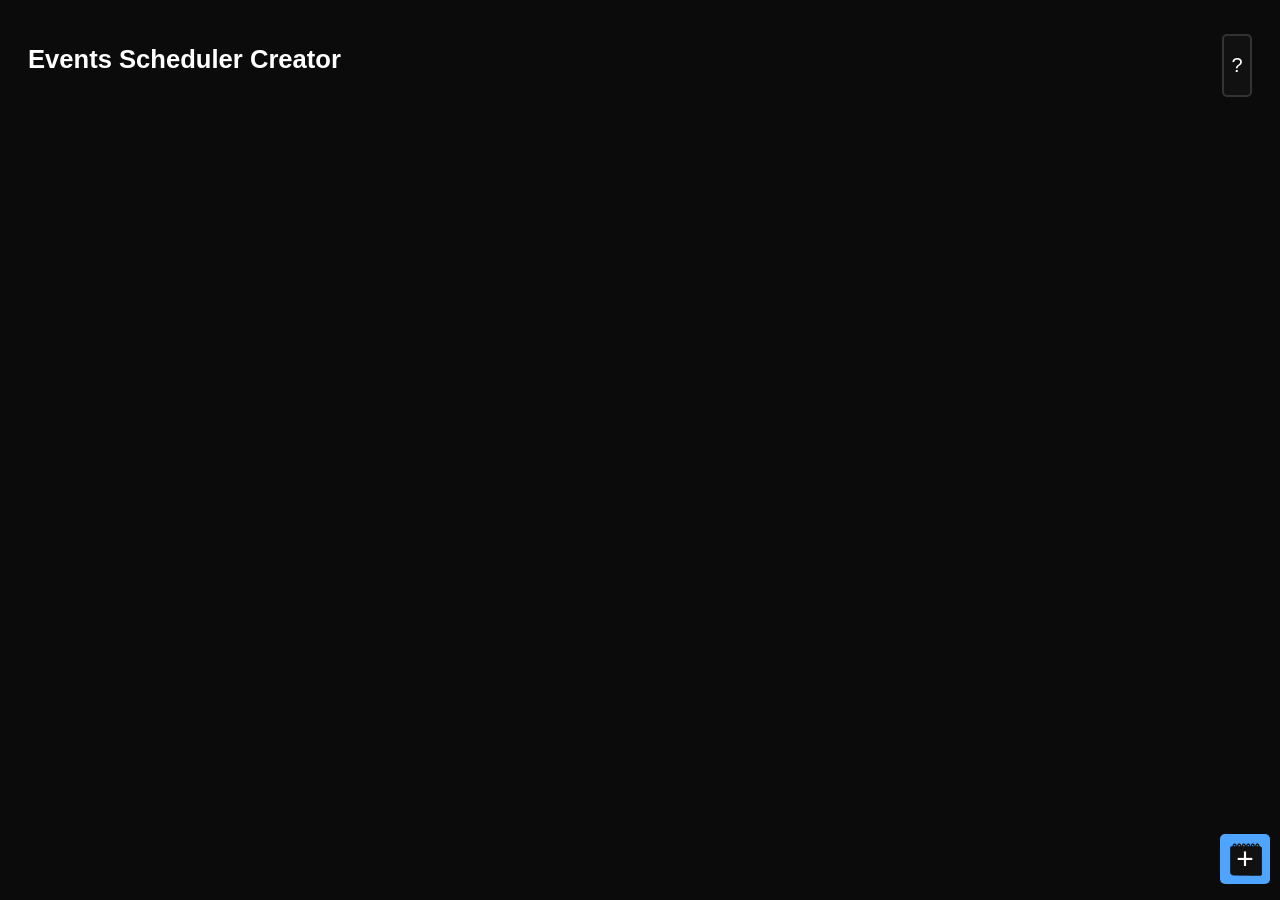
==== index.html @ 3b093596 "Add files via upload" ====
<!DOCTYPE html>
<html lang="en">
<head>
<meta charset="UTF-8">
<meta name="viewport" content="width=device-width, initial-scale=1.0">
<title>Event Creator</title>
<link rel="stylesheet" href="index_data/styles/roots.css">
<link rel="stylesheet" href="index_data/styles/main.css">
<link rel="stylesheet" href="index_data/styles/modal.css">
<link rel="stylesheet" href="index_data/styles/events.css">
</head>
<body>
  <header>
    <h1 class="title-page">Events Scheduler Creator</h1>
    <button id="infouse">?</button>
  </header>
<button id="openModal"><div class="button-bg">🗓️</div><div class="plus-sign">+</div></button>
<!-- Modal -->
<div id="eventModal" class="modal">
  <div class="modal-content">
    <h3>Create Event</h3>
    <input id="eventTitle" placeholder="Title" required>
    <textarea id="eventDesc" placeholder="Description (optional)" style="resize: vertical;"></textarea>
    <input id="eventDate" type="datetime-local" required><span>(required)</span>
    <input id="eventGame" placeholder="Anime/Game Name (optional)">
    <button id="saveEvent">Save</button>
    <button id="closeModal">Cancel</button>
  </div>
</div>
<div id="useinfoModal" class="modal">
  <div class="modal-content">
    About this site:<br>
    This site allows you to create and manage countdown events for your favorite games or anime releases. You can add events with titles, descriptions, dates, and associated game or anime names. The events will be displayed with a live countdown timer.<br>
    This project is gen by AI and is open source. You can find the source code on <a href="https://github.com/DragonHTMIL/TimeShoduls">GitHub</a>
    <hr>
    <h3>Usage Info</h3>
    <p>1. Click the calendar button to create a new event.</p>
    <p>2. Fill in the title and date (required). Description and game or anime name are optional.</p>
    <p>3. Save the event to see it listed with a countdown.</p>
    <p>4. Click "Delete" on an event card to remove it.</p>
    <hr>
    <strong>Note:</strong> Events are stored in your browser's local storage, so they will persist until you clear it or delete them manually.<br> and removed events cannot be recovered.</p>
    <button id="closeUseInfo">Close</button>
  </div>
</div>
<div id="eventsContainer"></div>
<script src="index_data/scripts/registrations.js"></script>
<script src="index_data/scripts/modal_event.js"></script>
<script src="index_data/scripts/modal_infouse.js"></script>
<script src="index_data/scripts/get_next_event_index.js"></script>
<script src="index_data/scripts/save_event.js"></script>
<script src="index_data/scripts/render_events.js"></script>
<script src="index_data/scripts/create_event_card.js"></script>
<script src="index_data/scripts/timer.js"></script>
<!-- importants be bottom and last -->
<script src="index_data/scripts/window/dom_content_loaded.js"></script>
</body>
</html>
---- index_data/styles/roots.css ----
:root {
  --background: #0b0b0bff;
  --text-color: #ffffffff;
  --card-background: #141414ff;
  --card-border: #333333ff;
  --evt-remove: #5a0f0fff;
  --evt-remove-hover: #a01616ff;
  --special-color: #4fa4ffff;
  --inner-background: #000000b3;
  --modal-background: #111111ff;
  --inputs-background: #222222ff;
  --inputs-background-hover: #333333ff;
  --text-important: #ff4f4fff;
}
---- index_data/styles/main.css ----
*,
*:hover,
*:focus {
  transition: .6s;
  -o-transition: .6s;
  -moz-transition: .6s;
  -webkit-transition: .6s;
  -webkit-tap-highlight-color: transparent;
}
body {
  background-color: var(--background);
  color: var(--text-color);
  font-family: Arial, sans-serif;
  padding: 20px;
  user-select: none;
  -ms-user-select: none;
  -moz-user-select: none;
  -webkit-user-select: none;
}
header {
  position: relative;
  display: flex;
  justify-content: space-between;
  align-items: center;
  margin-bottom: 20px;
  font-size: 1vmax;
}
---- index_data/styles/modal.css ----
.modal {
  display: none;
  position: fixed;
  inset: 0;
  background-color: var(--inner-background);
  z-index: 2;
}
.modal-content {
  background-color: var(--modal-background);
  padding: 20px;
  width: 80%;
  margin: 10% auto;
  border-radius: 10px;
}
input, textarea, button {
  width: calc(100% - 16px);
  margin: 6px 0;
  padding: 8px;
  background-color: var(--inputs-background);
  color: var(--text-color);
  border: none;
  border-radius: 5px;
}
input:hover, textarea:hover, button:hover,
input:focus, textarea:focus, button:focus {
  background-color: var(--inputs-background-hover);
}
button, button:hover, button:focus {
  cursor: pointer;
  width: 100%;
}
#eventDate {
  width: calc(100% - 96px);
}
span {
  color: var(--text-important);
  padding: 0px 5px;
}
#openModal {
  position: fixed;
  bottom: 10px;
  right: 10px;
  width: 50px;
  height: 50px;
  font-size: 30px;
  padding: 0;
  background-color: var(--special-color);
  display: flex;
  justify-content: center;
  align-items: center;
  z-index: 1;
}
.button-bg {
  background-color: var(--modal-background);
  background-clip: text;
  -webkit-background-clip: text;
  color: transparent;
}
#openModal .plus-sign {
  position: absolute;
}
#openModal:hover .plus-sign {
  transform: rotate(90deg);
}
#infouse {
  position: absolute;
  right: 0px;
  top: 0px;
  width: 30px;
  height: 100%;
  font-size: 20px;
  background-color: var(--modal-background);
  display: flex;
  justify-content: center;
  align-items: center;
  border: 2px solid var(--card-border);
}
#infouse:hover {
  background-color: var(--inputs-background-hover);
}
---- index_data/styles/events.css ----
.event-card {
  position: relative;
  background-color: var(--card-background);
  padding: 12px;
  margin-top: 10px;
  border-radius: 8px;
  border: 2px solid var(--card-border);
}
.countdown {
  color: var(--special-color);
  font-weight: bold;
  margin-top: 10px;
}
.delete-btn {
  background-color: var(--evt-remove) !important;
}
.delete-btn:hover {
  background-color: var(--evt-remove-hover) !important;
}
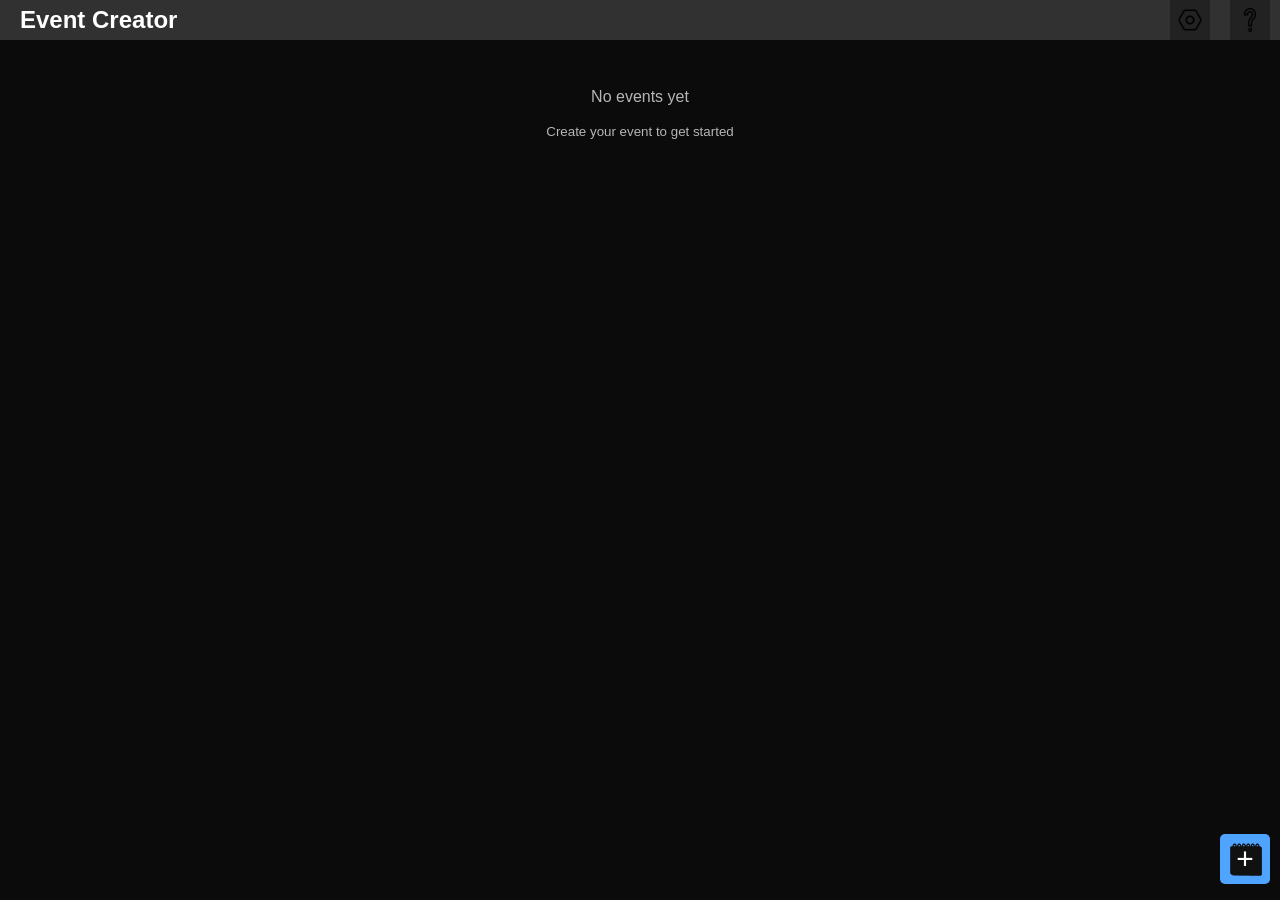
==== commit 94d7c4f2: "Add files via upload" ====
--- a/index.html
+++ b/index.html
@@ -1,58 +1,118 @@
 <!DOCTYPE html>
 <html lang="en">
 <head>
-<meta charset="UTF-8">
-<meta name="viewport" content="width=device-width, initial-scale=1.0">
-<title>Event Creator</title>
-<link rel="stylesheet" href="index_data/styles/roots.css">
-<link rel="stylesheet" href="index_data/styles/main.css">
-<link rel="stylesheet" href="index_data/styles/modal.css">
-<link rel="stylesheet" href="index_data/styles/events.css">
+  <meta charset="UTF-8">
+  <meta name="viewport" content="width=device-width, initial-scale=1.0">
+  <link rel="icon" type="image/x-icon" href="index_data/textures/system/freepik_7477497.png">
+  <link rel="canonical" href="https://dragonhtmil.github.io/mnts.esc.org/">
+  <link rel="manifest" href="" id="manifestTestLoad">
+  <title>...</title>
+  <link rel="stylesheet" href="index_data/styles/roots.css">
+  <link rel="stylesheet" href="index_data/styles/styles.css">
 </head>
 <body>
+  <div class="header-spacer"></div>
   <header>
-    <h1 class="title-page">Events Scheduler Creator</h1>
-    <button id="infouse">?</button>
+    <h1 class="title-page" id="title">...</h1>
+    <button id="openSettings"><div class="text-effect"></div></button>
+    <button id="infouse"><div class="text-effect"></div></button>
   </header>
-<button id="openModal"><div class="button-bg">🗓️</div><div class="plus-sign">+</div></button>
-<!-- Modal -->
-<div id="eventModal" class="modal">
-  <div class="modal-content">
-    <h3>Create Event</h3>
-    <input id="eventTitle" placeholder="Title" required>
-    <textarea id="eventDesc" placeholder="Description (optional)" style="resize: vertical;"></textarea>
-    <input id="eventDate" type="datetime-local" required><span>(required)</span>
-    <input id="eventGame" placeholder="Anime/Game Name (optional)">
-    <button id="saveEvent">Save</button>
-    <button id="closeModal">Cancel</button>
+  <div id="settingsModal" class="modal">
+    <div class="modal-content">
+      <div class="settings-header-spacer"><h3 id="settingsHeaderTitle">...</h3></div>
+      <div class="setting-title" id="langs">...</div>
+      <div class="buttons-list">
+        <button id="english" class="lang-btn" onclick="setActiveEn();checkSettingsChanges();">...</button>
+        <button id="russian" class="lang-btn" onclick="setActiveRu();checkSettingsChanges();">...</button>
+        <button id="hebrew" class="lang-btn" onclick="setActiveHe();checkSettingsChanges();">...</button>
+      </div>
+      <button id="settingsApplyer" class="apply-text" style="display: none;" onclick="applySettings();">...</button>
+      <button id="closeSettings" class="close-text">...</button>
+    </div>
   </div>
-</div>
-<div id="useinfoModal" class="modal">
-  <div class="modal-content">
-    About this site:<br>
-    This site allows you to create and manage countdown events for your favorite games or anime releases. You can add events with titles, descriptions, dates, and associated game or anime names. The events will be displayed with a live countdown timer.<br>
-    This project is gen by AI and is open source. You can find the source code on <a href="https://github.com/DragonHTMIL/TimeShoduls">GitHub</a>
-    <hr>
-    <h3>Usage Info</h3>
-    <p>1. Click the calendar button to create a new event.</p>
-    <p>2. Fill in the title and date (required). Description and game or anime name are optional.</p>
-    <p>3. Save the event to see it listed with a countdown.</p>
-    <p>4. Click "Delete" on an event card to remove it.</p>
-    <hr>
-    <strong>Note:</strong> Events are stored in your browser's local storage, so they will persist until you clear it or delete them manually.<br> and removed events cannot be recovered.</p>
-    <button id="closeUseInfo">Close</button>
+  <button id="openModal"><div class="button-bg">🗓️</div><div class="plus-sign">+</div></button>
+  <div id="emptyState" class="empty-state">
+    <p id="emptyTextp">...</p>
+    <small id="emptyTextSmall">...</small>
   </div>
-</div>
-<div id="eventsContainer"></div>
-<script src="index_data/scripts/registrations.js"></script>
-<script src="index_data/scripts/modal_event.js"></script>
-<script src="index_data/scripts/modal_infouse.js"></script>
-<script src="index_data/scripts/get_next_event_index.js"></script>
-<script src="index_data/scripts/save_event.js"></script>
-<script src="index_data/scripts/render_events.js"></script>
-<script src="index_data/scripts/create_event_card.js"></script>
-<script src="index_data/scripts/timer.js"></script>
-<!-- importants be bottom and last -->
-<script src="index_data/scripts/window/dom_content_loaded.js"></script>
+  <!-- Modal -->
+  <div id="eventModal" class="modal">
+    <div class="modal-content">
+      <h3 id="modalTitle">...</h3>
+      <input id="eventTitle" placeholder="..." required>
+      <textarea id="eventDesc" placeholder="..." style="resize: vertical;"></textarea>
+      <input id="eventDate" type="datetime-local" required><span id="requiredText">...</span>
+      <input id="eventGame" placeholder="...">
+      <button id="saveEvent" class="save-text">...</button>
+      <button id="closeModal" class="cancel-text">...</button>
+    </div>
+  </div>
+  <div id="useinfoModal" class="modal">
+    <div class="modal-content">
+      <div id="useInfoText"></div>
+      <button id="closeUseInfo" class="close-text">...</button>
+    </div>
+  </div>
+  <div id="modalNotify" class="modal">
+    <div class="modal-content">
+      <h3 id="notificationTitle">...</h3>
+      <p id="notificationMessage">...</p>
+      <button id="closeNotifyModal" class="close-text">...</button>
+      <div class="confirm-buttons" style="display: none;">
+        <button id="confirmYes" class="yes-text">...</button>
+        <button id="confirmNo" class="no-text">...</button>
+      </div>
+    </div>
+  </div>
+  <div id="eventsContainer"></div>
+  <script src="index_data/scripts/registrations.js"></script>
+  <script src="index_data/scripts/modal_event.js"></script>
+  <script src="index_data/scripts/modal_edit.js"></script>
+  <script src="index_data/scripts/modal_infouse.js"></script>
+  <script src="index_data/scripts/modal_notifications.js"></script>
+  <script src="index_data/scripts/modal_settings.js"></script>
+  <script src="index_data/scripts/get_next_event_index.js"></script>
+  <script src="index_data/scripts/save_event.js"></script>
+  <script src="index_data/scripts/render_events.js"></script>
+  <script src="index_data/scripts/create_event_card.js"></script>
+  <script src="index_data/scripts/timer.js"></script>
+  <script src="index_data/scripts/languages_text_loader.js"></script>
+  <script src="index_data/scripts/set_languages_buttons_active.js"></script>
+  <script src="index_data/scripts/check_settings_changes.js"></script>
+  <script src="index_data/scripts/apply_settings.js"></script>
+  <!-- importants be bottom and last -->
+  <script src="index_data/scripts/window/dom_content_loaded.js"></script>
+  <script src="index_data/scripts/window/error.js"></script>
+  <script src="index_data/scripts/window/load.js"></script>
+  <script>
+    if(navigator.serviceWorker) {
+      if(window.location.protocol === 'https:') {
+        navigator.serviceWorker.register('/mnts.esc.org/sw.js',{scope: '/mnts.esc.org/'})
+        .then(registration => {
+          console.log('Service Worker registered with scope:', registration.scope);
+        })
+        .catch(error => {
+          return false
+        });
+        document.getElementById("manifestTestLoad").setAttribute('href','/mnts.esc.org/manifest.webmanifest');
+      }else
+      if (window.location.protocol === 'file:') {
+        if ('serviceWorker' in navigator) {
+          navigator.serviceWorker.register('/sw.js', { scope: '/' })
+            .then(registration => {
+              console.log('Service Worker registered for local file with scope:', registration.scope);
+            })
+            .catch(error => {
+              return false
+            });
+            document.getElementById("manifestTestLoad").setAttribute('href','./manifest.webmanifest');
+        } else {
+          console.log('Service workers are not supported in this environment.');
+        }
+      } else {
+        console.log('Service workers are not being registered on non-HTTPS or non-file protocols.');
+      }
+    }
+  </script>
 </body>
 </html>
--- a/index_data/styles/roots.css
+++ b/index_data/styles/roots.css
@@ -11,4 +11,12 @@
   --inputs-background: #222222ff;
   --inputs-background-hover: #333333ff;
   --text-important: #ff4f4fff;
+  --header-background: #313131ff;
+  --evt-select: #333333ff;
+  --evt-select-hover: #0f5a0fff;
+  --evt-select-active: #16a016ff;
+  --settings-icon: url('../textures/setting.png');
+  --settings-icon-hover: url('../textures/setting_filled.png');
+  --info-icon: url('../textures/info.png');
+  --info-icon-hover: url('../textures/info_filled.png');
 }
--- a/index_data/styles/styles.css
+++ b/index_data/styles/styles.css
@@ -0,0 +1,188 @@
+*,
+*:hover,
+*:focus {
+  transition: .6s;
+  -o-transition: .6s;
+  -moz-transition: .6s;
+  -webkit-transition: .6s;
+  -webkit-tap-highlight-color: transparent;
+}
+body {
+  background-color: var(--background);
+  color: var(--text-color);
+  font-family: Arial, sans-serif;
+  padding: 0 20px;
+  user-select: none;
+  -ms-user-select: none;
+  -moz-user-select: none;
+  -webkit-user-select: none;
+}
+header {
+  position: fixed;
+  top: 0;
+  left: 0;
+  width: calc(100% - 20px);
+  height: 40px;
+  display: flex;
+  justify-content: flex-end;
+  align-items: center;
+  font-size: 12px;
+  background-color: var(--header-background);
+  z-index: 1;
+  padding-left: 20px;
+}
+.header-spacer {
+  font-size: 12px;
+  width: 100%;
+  padding-bottom: 0px;
+  height: 40px;
+}
+.modal {
+  display: none;
+  position: fixed;
+  inset: 0;
+  background-color: var(--inner-background);
+  z-index: 2;
+}
+.modal-content {
+  background-color: var(--modal-background);
+  padding: 20px;
+  width: 80%;
+  margin: 10% auto;
+  border-radius: 10px;
+  position: relative;
+  overflow: auto;
+}
+input, textarea, button {
+  width: calc(100% - 16px);
+  margin: 6px 0;
+  padding: 8px;
+  background-color: var(--inputs-background);
+  color: var(--text-color);
+  border: none;
+  border-radius: 5px;
+}
+input:hover, textarea:hover, button:hover,
+input:focus, textarea:focus, button:focus {
+  background-color: var(--inputs-background-hover);
+}
+button, button:hover, button:focus {
+  cursor: pointer;
+  width: 100%;
+}
+#eventDate {
+  text-align: center;
+}
+span {
+  color: var(--text-important);
+  padding: 0px 5px;
+}
+#openModal {
+  position: fixed;
+  bottom: 10px;
+  right: 10px;
+  width: 50px;
+  height: 50px;
+  font-size: 30px;
+  padding: 0;
+  background-color: var(--special-color);
+  display: flex;
+  justify-content: center;
+  align-items: center;
+  z-index: 1;
+}
+.button-bg {
+  background-color: var(--modal-background);
+  background-clip: text;
+  -webkit-background-clip: text;
+  color: transparent;
+}
+#openModal .plus-sign {
+  position: absolute;
+}
+#openModal:hover .plus-sign {
+  transform: rotate(90deg);
+}
+.event-card {
+  position: relative;
+  background-color: var(--card-background);
+  padding: 12px;
+  margin-top: 10px;
+  border-radius: 8px;
+  border: 2px solid var(--card-border);
+}
+.countdown {
+  color: var(--special-color);
+  font-weight: bold;
+  margin-top: 10px;
+}
+.btns-container {
+  position: relative;
+  display: flex;
+}
+.delete-btn {
+  background-color: var(--evt-remove) !important;
+}
+.delete-btn:hover {
+  background-color: var(--evt-remove-hover) !important;
+}
+.empty-state {
+  text-align: center;
+  margin-top: 40px;
+  opacity: 0.7;
+}
+#openSettings,
+#infouse {
+  width: 40px;
+  height: 40px;
+  margin-right: 10px;
+  margin-left: 10px;
+  border-radius: 0;
+}
+#openSettings .text-effect,
+#infouse .text-effect {
+  background-size: 100% 100%;
+  background-position: center;
+  width: 100%;
+  height: 100%;
+}
+#openSettings .text-effect {
+  background-image: var(--settings-icon);
+}
+#openSettings:hover .text-effect {
+  transform: rotate(90deg);
+  background-image: var(--settings-icon-hover);
+}
+#infouse .text-effect {
+  background-image: var(--info-icon);
+}
+#infouse:hover .text-effect {
+  transform: scale(1.2);
+  background-image: var(--info-icon-hover);
+}
+.settings-header {
+  position: absolute;
+  top: 0;
+  left: 0;
+  width: calc(100% - 20px);
+  background-color: var(--header-background);
+  padding-left: 20px;
+}
+.settings-header-spacer {
+  width: 100%;
+}
+.buttons-list {
+  display: flex;
+}
+.buttons-list button {
+  background-color: var(--evt-select);
+}
+.buttons-list button:hover {
+  background-color: var(--evt-select-hover);
+}
+button.active {
+  background-color: var(--evt-select-active) !important;
+}
+.title-page {
+  width: calc(100% - 120px);
+}
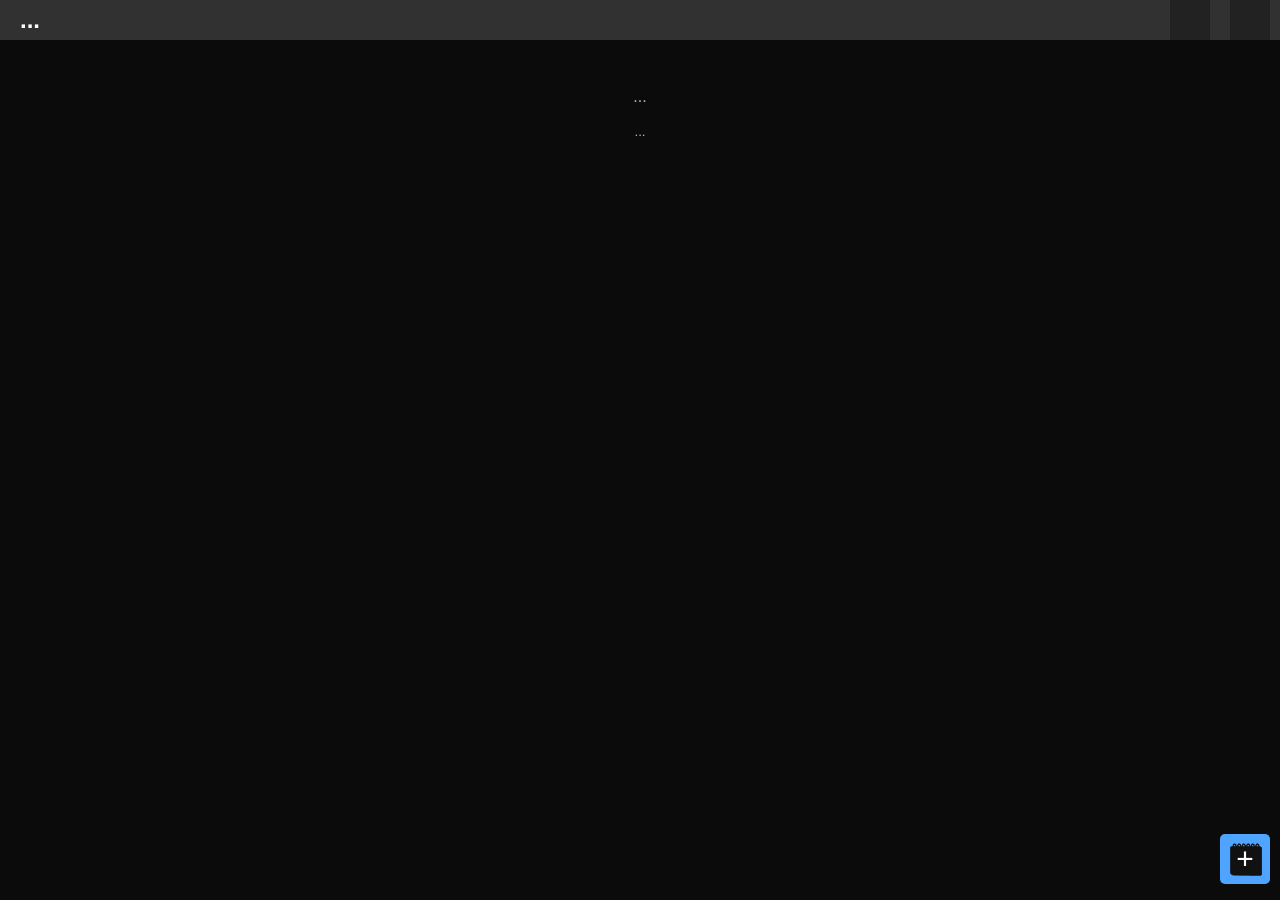
==== commit 34de9f99: "Add files via upload" ====
--- a/index.html
+++ b/index.html
@@ -26,6 +26,10 @@
         <button id="russian" class="lang-btn" onclick="setActiveRu();checkSettingsChanges();">...</button>
         <button id="hebrew" class="lang-btn" onclick="setActiveHe();checkSettingsChanges();">...</button>
       </div>
+      <hr>
+      <button id="exportEvents">...</button>
+      <button id="importButton">...</button>
+      <input type="file" id="importFile" accept=".json" style="display:none">
       <button id="settingsApplyer" class="apply-text" style="display: none;" onclick="applySettings();">...</button>
       <button id="closeSettings" class="close-text">...</button>
     </div>
@@ -35,14 +39,13 @@
     <p id="emptyTextp">...</p>
     <small id="emptyTextSmall">...</small>
   </div>
-  <!-- Modal -->
   <div id="eventModal" class="modal">
     <div class="modal-content">
       <h3 id="modalTitle">...</h3>
       <input id="eventTitle" placeholder="..." required>
       <textarea id="eventDesc" placeholder="..." style="resize: vertical;"></textarea>
       <input id="eventDate" type="datetime-local" required><span id="requiredText">...</span>
-      <input id="eventGame" placeholder="...">
+      <input id="eventName" placeholder="...">
       <button id="saveEvent" class="save-text">...</button>
       <button id="closeModal" class="cancel-text">...</button>
     </div>
@@ -80,6 +83,9 @@
   <script src="index_data/scripts/set_languages_buttons_active.js"></script>
   <script src="index_data/scripts/check_settings_changes.js"></script>
   <script src="index_data/scripts/apply_settings.js"></script>
+  <script src="index_data/scripts/export_data.js"></script>
+  <script src="index_data/scripts/import_data.js"></script>
+  <script src="index_data/scripts/mask_clicked.js"></script>
   <!-- importants be bottom and last -->
   <script src="index_data/scripts/window/dom_content_loaded.js"></script>
   <script src="index_data/scripts/window/error.js"></script>
--- a/index_data/styles/styles.css
+++ b/index_data/styles/styles.css
@@ -115,6 +115,7 @@
   color: var(--special-color);
   font-weight: bold;
   margin-top: 10px;
+  white-space: pre-line;
 }
 .btns-container {
   position: relative;
@@ -185,4 +186,16 @@
 }
 .title-page {
   width: calc(100% - 120px);
+}
+hr {
+  width: 100%;
+  height: 2px;
+  border: none;
+  border-top: 1.5px solid var(--card-border);
+  border-bottom: 1.5px solid var(--card-border);
+  border-radius: 2px;
+  background-color: var(--card-border);
+}
+#notificationMessage {
+  white-space: pre-line;
 }
